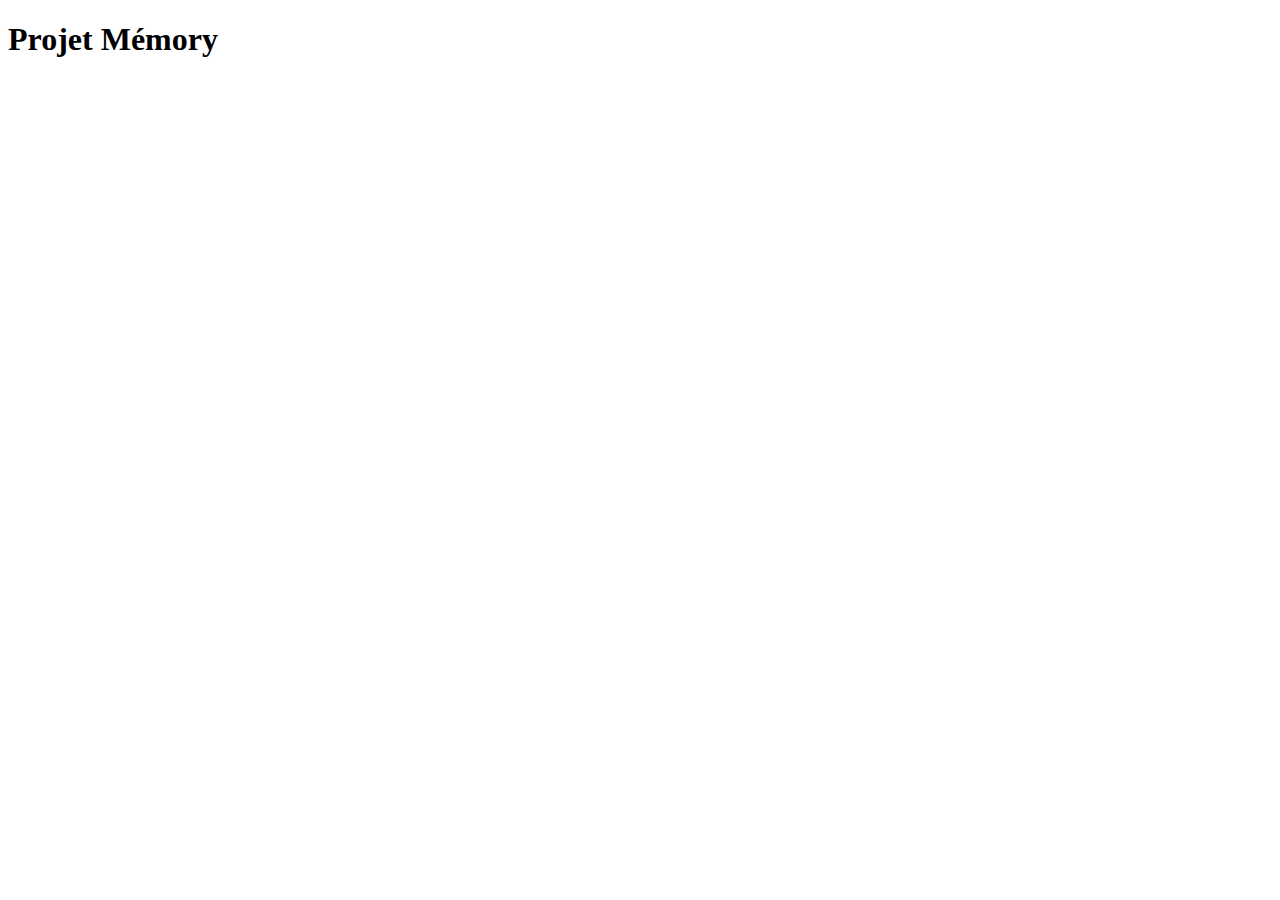
==== index.html @ 8019c8f2 "Update index.html" ====
<!DOCTYPE html>
<html lang="en">
<head>
    <meta charset="UTF-8">
    <meta name="viewport" content="width=device-width, initial-scale=1.0">
    <title>Jeux de Memory</title>
    <link rel="stylesheet" href="css/app.css">
    <script defer src="js/app.js"></script>
</head>
<body>

    <h1>Projet Mémory</h1>

    
</body>
</html>
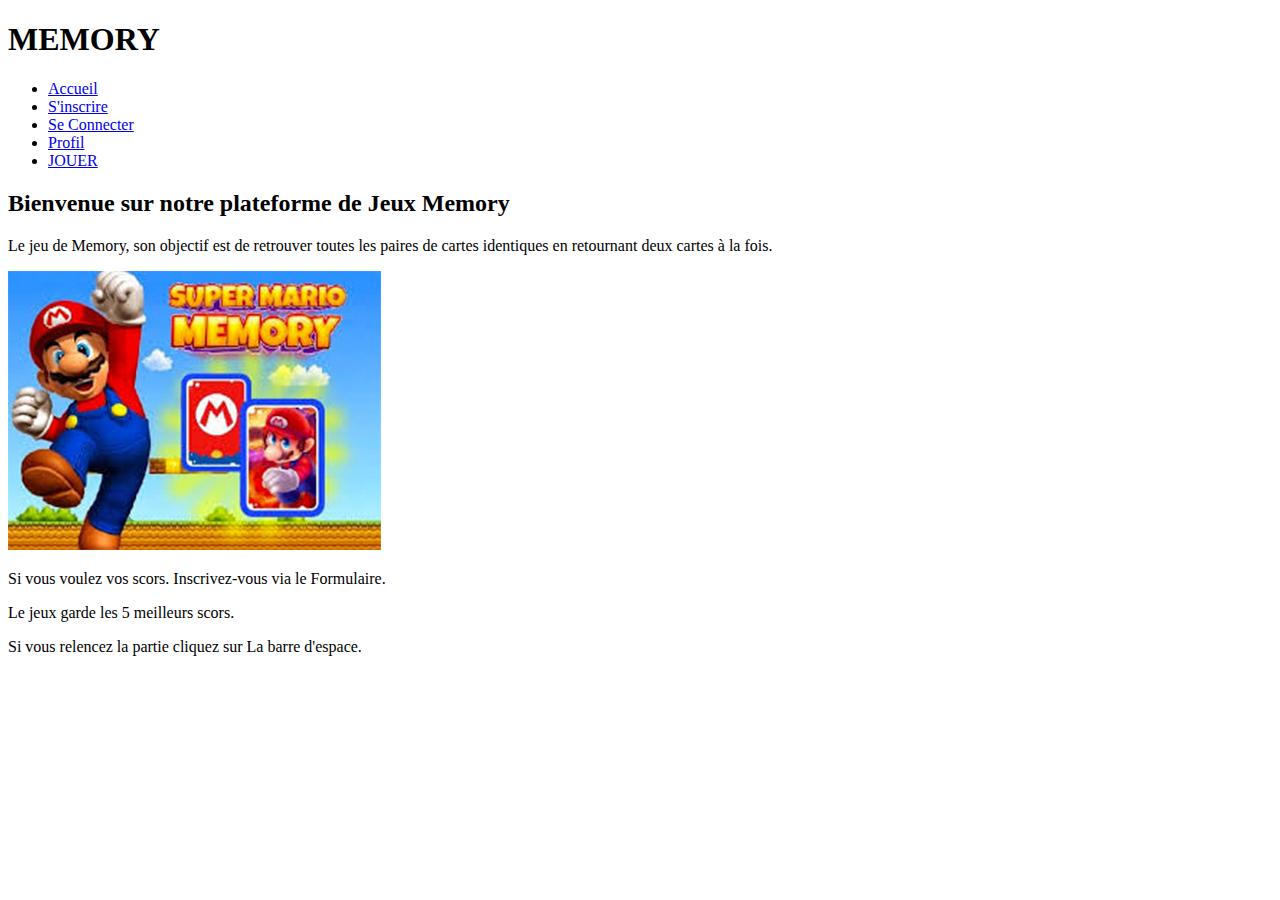
==== commit c4ab4c69: "modification du projet" ====
--- a/index.html
+++ b/index.html
@@ -5,12 +5,38 @@
     <meta name="viewport" content="width=device-width, initial-scale=1.0">
     <title>Jeux de Memory</title>
     <link rel="stylesheet" href="css/app.css">
-    <script defer src="js/app.js"></script>
+    
 </head>
 <body>
+    <header>
+        <h1>MEMORY</h1>
+            <nav>
+                <ul>
+                    <li><a href="#">Accueil</a></li>
+                    <li> <a href="sinscrire.html">S'inscrire</a></li>
+                    <li><a href="seconnecter.html">Se Connecter</a></li>
+                    <li><a href="profile.html">Profil</a></li>
+                    <li><a href="jouer.html">JOUER</a></li>
+                </ul>
+            </nav>
+    </header>
 
-    <h1>Projet Mémory</h1>
 
+    <main class="main-acc">
     
+        <h2>Bienvenue sur notre plateforme de Jeux Memory</h2>
+
+
+    <p>Le jeu de Memory, son objectif est de retrouver toutes les paires de cartes identiques en retournant deux cartes à la fois.</p>
+
+    <div><img src="img/accueil.jpg" alt="mémory de mario"></div>
+    </main>
+
+    <footer>
+        <p>Si vous voulez vos scors. Inscrivez-vous via le Formulaire.</p>
+        <p>Le jeux garde les <span>5 meilleurs scors.</span></p>
+        <p>Si vous relencez la partie cliquez sur <span>La barre d'espace.</span></p>
+    
+    </footer>
 </body>
 </html>
